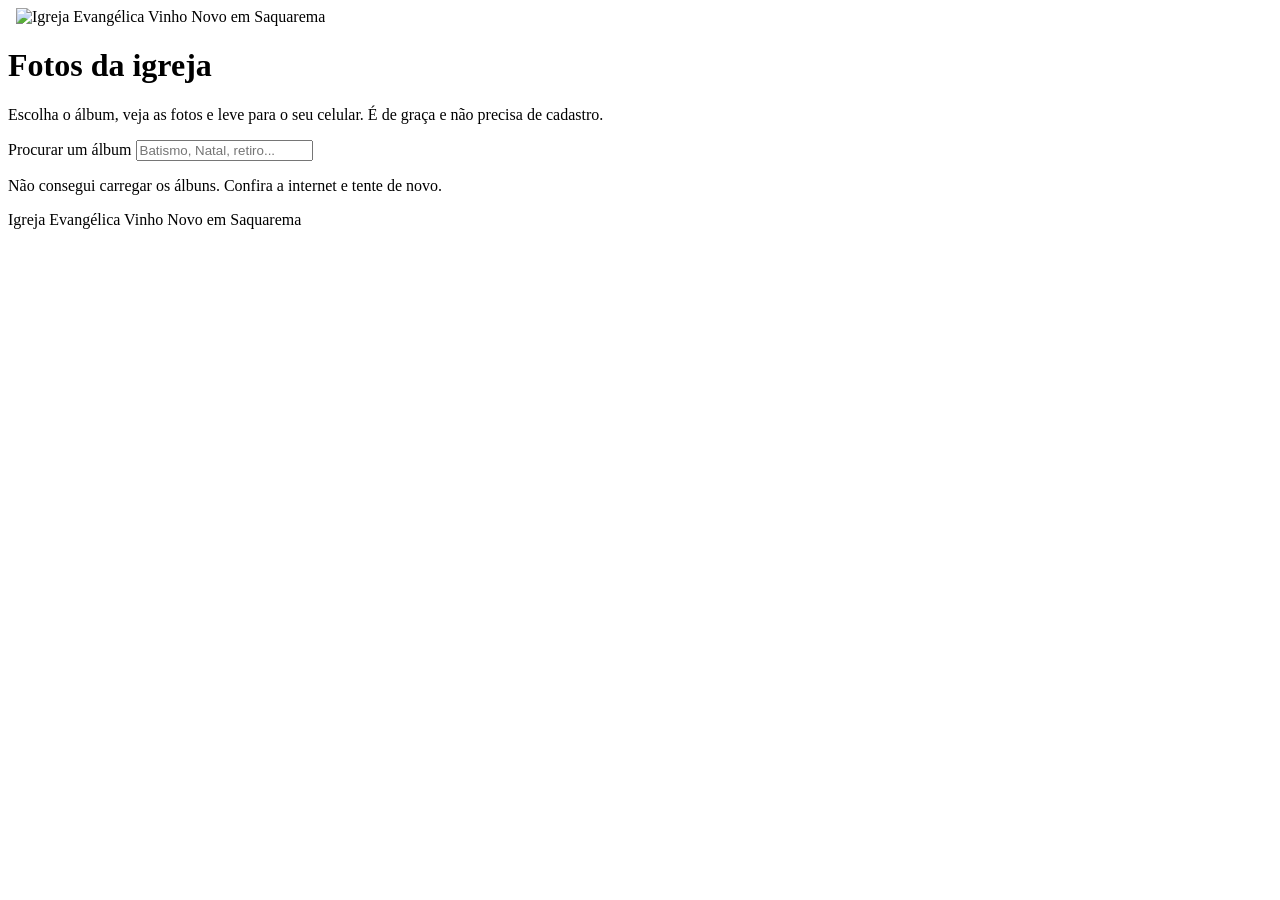
==== site/index.html @ 81569922 "Site de fotos da Igreja Vinho Novo em Saquarema Galeria pública para a igreja baixar as fotos dos cu" ====
<!doctype html>
<html lang="pt-BR">
<head>
<meta charset="utf-8">
<meta name="viewport" content="width=device-width, initial-scale=1, viewport-fit=cover">
<meta name="theme-color" content="#4A1B3A">
<title>Fotos — Vinho Novo Saquarema</title>
<meta name="description" content="Fotos dos cultos e eventos da Igreja Evangélica Vinho Novo em Saquarema, para baixar no celular.">
<link rel="icon" href="/logo.png">
<!-- Adicionar à tela de início: vira aplicativo, com ícone e nome próprios.
     O iOS arredonda o ícone sozinho; não precisa arredondar no arquivo. -->
<link rel="apple-touch-icon" href="/icone-180.png">
<link rel="manifest" href="/manifest.json">
<meta name="apple-mobile-web-app-capable" content="yes">
<meta name="mobile-web-app-capable" content="yes">
<meta name="apple-mobile-web-app-title" content="Vinho Novo">
<meta name="application-name" content="Vinho Novo">
<meta name="apple-mobile-web-app-status-bar-style" content="black">
<!-- Telas de abertura do iPhone (uma por tamanho de aparelho): sem elas,
     o app abre com um clarão branco antes do site. -->
<link rel="apple-touch-startup-image" href="/splash/splash-640x1136.png"
      media="(device-width: 320px) and (device-height: 568px) and (-webkit-device-pixel-ratio: 2) and (orientation: portrait)">
<link rel="apple-touch-startup-image" href="/splash/splash-750x1334.png"
      media="(device-width: 375px) and (device-height: 667px) and (-webkit-device-pixel-ratio: 2) and (orientation: portrait)">
<link rel="apple-touch-startup-image" href="/splash/splash-1242x2208.png"
      media="(device-width: 414px) and (device-height: 736px) and (-webkit-device-pixel-ratio: 3) and (orientation: portrait)">
<link rel="apple-touch-startup-image" href="/splash/splash-1125x2436.png"
      media="(device-width: 375px) and (device-height: 812px) and (-webkit-device-pixel-ratio: 3) and (orientation: portrait)">
<link rel="apple-touch-startup-image" href="/splash/splash-828x1792.png"
      media="(device-width: 414px) and (device-height: 896px) and (-webkit-device-pixel-ratio: 2) and (orientation: portrait)">
<link rel="apple-touch-startup-image" href="/splash/splash-1242x2688.png"
      media="(device-width: 414px) and (device-height: 896px) and (-webkit-device-pixel-ratio: 3) and (orientation: portrait)">
<link rel="apple-touch-startup-image" href="/splash/splash-1170x2532.png"
      media="(device-width: 390px) and (device-height: 844px) and (-webkit-device-pixel-ratio: 3) and (orientation: portrait)">
<link rel="apple-touch-startup-image" href="/splash/splash-1284x2778.png"
      media="(device-width: 428px) and (device-height: 926px) and (-webkit-device-pixel-ratio: 3) and (orientation: portrait)">
<link rel="apple-touch-startup-image" href="/splash/splash-1179x2556.png"
      media="(device-width: 393px) and (device-height: 852px) and (-webkit-device-pixel-ratio: 3) and (orientation: portrait)">
<link rel="apple-touch-startup-image" href="/splash/splash-1290x2796.png"
      media="(device-width: 430px) and (device-height: 932px) and (-webkit-device-pixel-ratio: 3) and (orientation: portrait)">
<link rel="apple-touch-startup-image" href="/splash/splash-1206x2622.png"
      media="(device-width: 402px) and (device-height: 874px) and (-webkit-device-pixel-ratio: 3) and (orientation: portrait)">
<link rel="apple-touch-startup-image" href="/splash/splash-1320x2868.png"
      media="(device-width: 440px) and (device-height: 956px) and (-webkit-device-pixel-ratio: 3) and (orientation: portrait)">
<link rel="stylesheet" href="/estilo.css">
</head>
<body>

<!-- Abertura: aparece no primeiro acesso, com a capa do vídeo e um botão.
     Nada toca sozinho — navegador de celular bloqueia isso o tempo todo. -->
<div class="abertura" id="abertura" hidden>
  <video class="abertura__video" id="aberturaVideo"
         src="/abertura-v3.mp4" poster="/abertura-capa.jpg" playsinline preload="metadata"
         aria-label="Vídeo de abertura da igreja"></video>
  <p class="abertura__aviso" id="aberturaAviso"></p>
  <div class="abertura__acoes">
    <button class="botao botao--ouro abertura__play" id="aberturaPlay" type="button">
      &#9654;&nbsp; Assistir o vídeo
    </button>
    <button class="botao botao--calmo" id="aberturaPular" type="button">Pular e ver as fotos</button>
  </div>
</div>

<div class="page">

  <header class="hero">
    <img class="hero__mark" src="/marca.png" alt="" aria-hidden="true">
    <img class="hero__mark hero__mark--2" src="/marca.png" alt="" aria-hidden="true">
    <img class="hero__logo" src="/logo.png" alt="Igreja Evangélica Vinho Novo em Saquarema">
    <h1 class="hero__titulo">Fotos da igreja</h1>
    <p class="hero__sub">Escolha o álbum, veja as fotos e leve para o seu celular. É de graça e não precisa de cadastro.</p>
  </header>

  <main class="conteudo">
    <div class="painel-branco">
      <label class="campo__rotulo" for="busca">Procurar um álbum</label>
      <input id="busca" class="busca" type="search" placeholder="Batismo, Natal, retiro..." autocomplete="off">

      <p id="recado" class="aviso">Carregando os álbuns...</p>
      <ul id="lista" class="albuns"></ul>
    </div>
  </main>

  <footer class="rodape">
    Igreja Evangélica Vinho Novo em Saquarema
  </footer>

</div>

<script>
// ---------------------------------------------------------------- abertura
// O vídeo abre o site no primeiro acesso: aparece a capa dele com dois
// botões — assistir (com som) ou pular. Nada toca sozinho, porque navegador
// de celular bloqueia autoplay e a pessoa ficava olhando tela parada.
(function () {
  "use strict";

  var caixa = document.getElementById("abertura");
  var video = document.getElementById("aberturaVideo");
  var pagina = document.querySelector(".page");

  // A abertura roda só no PRIMEIRO acesso do aparelho. A marca fica no
  // navegador; se ele não deixar guardar (o navegador de dentro do WhatsApp
  // costuma bloquear), vai por cookie, que quase sempre passa.
  function jaViu() {
    // Endereço com "?video=1" mostra a abertura de novo, mesmo para quem já
    // viu. Serve para testar e para apresentar o vídeo a quem quiser rever.
    if (new URLSearchParams(location.search).get("video")) return false;
    // Voltando de um álbum: o próprio endereço diz que a abertura já passou.
    // Isso funciona mesmo onde o navegador proíbe guardar qualquer marca
    // (é o caso do navegador de dentro do WhatsApp).
    if (new URLSearchParams(location.search).get("ja")) return true;
    try { if (localStorage.getItem("abertura-vista") === "1") return true; } catch (e) { /* bloqueado */ }
    try { if (sessionStorage.getItem("abertura-vista") === "1") return true; } catch (e) { /* bloqueado */ }
    return document.cookie.indexOf("aberturaVista=1") !== -1;
  }
  function marcarVista() {
    try { localStorage.setItem("abertura-vista", "1"); } catch (e) { /* bloqueado */ }
    try { sessionStorage.setItem("abertura-vista", "1"); } catch (e) { /* bloqueado */ }
    try { document.cookie = "aberturaVista=1; max-age=31536000; path=/; samesite=lax"; } catch (e) { /* bloqueado */ }
  }

  if (jaViu()) return;

  function fechar() {
    if (caixa.classList.contains("abertura--saindo")) return;   // dois cliques
    marcarVista();
    caixa.classList.add("abertura--saindo");
    pagina.classList.remove("page--esperando");
    document.body.style.overflow = "";
    setTimeout(function () {
      caixa.hidden = true;
      try { video.pause(); video.removeAttribute("src"); video.load(); } catch (e) { /* nada */ }
    }, 650);
  }

  pagina.classList.add("page--esperando");
  caixa.hidden = false;
  document.body.style.overflow = "hidden";

  var aviso = document.getElementById("aberturaAviso");
  var play = document.getElementById("aberturaPlay");

  video.addEventListener("ended", fechar);
  // Se o arquivo não carregar, ninguém fica preso numa tela parada.
  video.addEventListener("error", fechar);

  document.getElementById("aberturaPular").addEventListener("click", function (e) {
    e.stopPropagation();
    fechar();
  });

  // O toque da pessoa é o que libera o som: navegador nenhum barra vídeo
  // que o próprio usuário mandou tocar.
  function assistir() {
    // Já está tocando mudo? Então o botão virou "ligar o som".
    if (!video.paused && video.muted) {
      video.muted = false;
      play.hidden = true;
      return;
    }

    aviso.textContent = "Carregando...";
    video.muted = false;
    video.play().then(function () {
      aviso.textContent = "";
      play.hidden = true;
    }).catch(function () {
      // Recusou com som: tenta mudo e deixa o botão para ligar o áudio.
      video.muted = true;
      video.play().then(function () {
        aviso.textContent = "";
        play.textContent = "Ativar o som";
      }).catch(function () {
        // Não deixou de jeito nenhum: mostra as fotos em vez de insistir.
        fechar();
      });
    });
  }
  play.addEventListener("click", function (e) { e.stopPropagation(); assistir(); });
  video.addEventListener("click", function () { if (video.paused) assistir(); });
  video.addEventListener("playing", function () { aviso.textContent = ""; });

  // Internet fraca no meio do vídeo: se o tempo parar de andar por uns 8
  // segundos, a abertura sai em vez de deixar a tela travada.
  var ultimo = 0, parado = 0;
  var vigia = setInterval(function () {
    if (caixa.hidden) { clearInterval(vigia); return; }
    if (video.paused) { parado = 0; return; }          // ainda não começou: sem pressa
    if (video.currentTime > ultimo + 0.1) { ultimo = video.currentTime; parado = 0; return; }
    parado += 1;
    if (parado >= 2) { clearInterval(vigia); fechar(); }
  }, 4000);
})();

// ---------------------------------------------------------------- galeria
(function () {
  "use strict";

  var lista = document.getElementById("lista");
  var recado = document.getElementById("recado");
  var busca = document.getElementById("busca");
  var albuns = [];

  var MESES = ["janeiro", "fevereiro", "março", "abril", "maio", "junho",
               "julho", "agosto", "setembro", "outubro", "novembro", "dezembro"];

  // "2026-08-15" -> "15 de agosto de 2026"
  function porExtenso(data) {
    var p = String(data || "").split("-");
    if (p.length !== 3) return "";
    return Number(p[2]) + " de " + MESES[Number(p[1]) - 1] + " de " + p[0];
  }

  function contagem(n) {
    return n + (n === 1 ? " foto" : " fotos");
  }

  function mostrarRecado(texto, tipo) {
    recado.textContent = texto;
    recado.className = "aviso" + (tipo ? " aviso--" + tipo : "");
    recado.hidden = !texto;
  }

  function desenhar() {
    var termo = busca.value.trim().toLowerCase();
    var visiveis = albuns.filter(function (a) {
      if (!termo) return true;
      return (a.titulo + " " + a.descricao + " " + porExtenso(a.data_evento)).toLowerCase().indexOf(termo) !== -1;
    });

    lista.textContent = "";
    visiveis.forEach(function (a, indice) {
      var item = document.createElement("li");

      var link = document.createElement("a");
      link.className = "album";
      link.href = "/album/" + encodeURIComponent(a.slug);

      if (a.capa) {
        var img = document.createElement("img");
        img.className = "album__capa";
        img.src = a.capa;
        img.alt = "";
        img.loading = "lazy";
        link.appendChild(img);
      } else {
        var vazia = document.createElement("div");
        vazia.className = "album__vazia";
        vazia.textContent = "Sem fotos ainda";
        link.appendChild(vazia);
      }

      var corpo = document.createElement("div");
      corpo.className = "album__corpo";

      var titulo = document.createElement("h2");
      titulo.className = "album__titulo";
      titulo.textContent = a.titulo;
      corpo.appendChild(titulo);

      var meta = document.createElement("p");
      meta.className = "album__meta";
      meta.textContent = porExtenso(a.data_evento) + " • " + contagem(a.fotos);
      corpo.appendChild(meta);

      if (a.descricao) {
        var desc = document.createElement("p");
        desc.className = "album__desc";
        desc.textContent = a.descricao;
        corpo.appendChild(desc);
      }

      link.appendChild(corpo);
      item.appendChild(link);
      // um card depois do outro, bem de leve
      item.style.animationDelay = Math.min(indice * 45, 400) + "ms";
      lista.appendChild(item);
    });

    if (!albuns.length) {
      mostrarRecado("Ainda não há álbuns publicados. Volte em breve.", "");
    } else if (!visiveis.length) {
      mostrarRecado("Nenhum álbum com esse nome.", "");
    } else {
      mostrarRecado("", "");
    }
  }

  busca.addEventListener("input", desenhar);

  fetch("/api/albuns")
    .then(function (r) { return r.ok ? r.json() : Promise.reject(new Error("http " + r.status)); })
    .then(function (dado) {
      albuns = dado.albuns || [];
      desenhar();
    })
    .catch(function () {
      mostrarRecado("Não consegui carregar os álbuns. Confira a internet e tente de novo.", "erro");
    });
})();
</script>
</body>
</html>
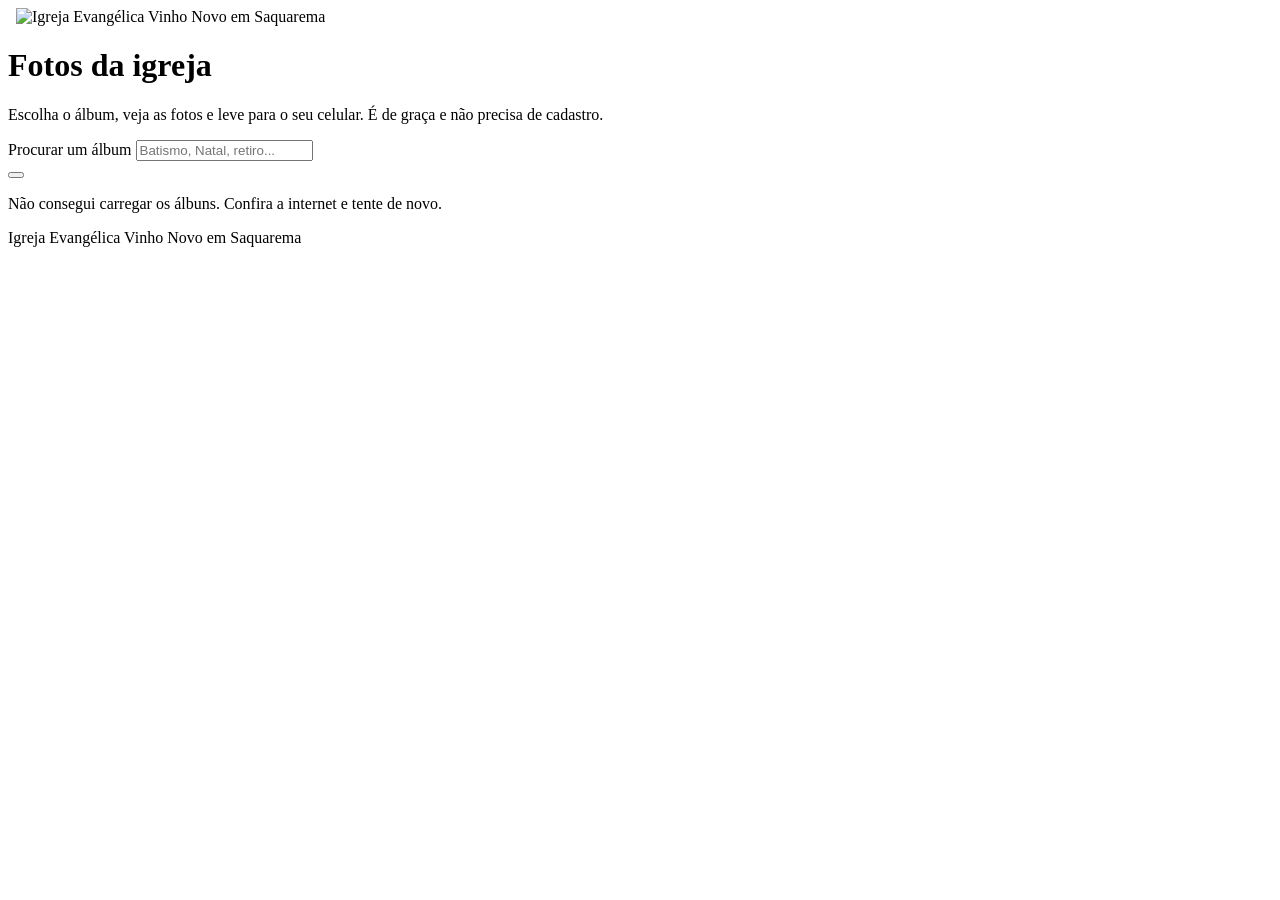
==== commit df21c6ca: "Aviso no celular quando entra álbum novo Quem quiser recebe notificação: um botão na página inicial " ====
--- a/site/index.html
+++ b/site/index.html
@@ -46,21 +46,6 @@
 </head>
 <body>
 
-<!-- Abertura: aparece no primeiro acesso, com a capa do vídeo e um botão.
-     Nada toca sozinho — navegador de celular bloqueia isso o tempo todo. -->
-<div class="abertura" id="abertura" hidden>
-  <video class="abertura__video" id="aberturaVideo"
-         src="/abertura-v3.mp4" poster="/abertura-capa.jpg" playsinline preload="metadata"
-         aria-label="Vídeo de abertura da igreja"></video>
-  <p class="abertura__aviso" id="aberturaAviso"></p>
-  <div class="abertura__acoes">
-    <button class="botao botao--ouro abertura__play" id="aberturaPlay" type="button">
-      &#9654;&nbsp; Assistir o vídeo
-    </button>
-    <button class="botao botao--calmo" id="aberturaPular" type="button">Pular e ver as fotos</button>
-  </div>
-</div>
-
 <div class="page">
 
   <header class="hero">
@@ -76,6 +61,11 @@
       <label class="campo__rotulo" for="busca">Procurar um álbum</label>
       <input id="busca" class="busca" type="search" placeholder="Batismo, Natal, retiro..." autocomplete="off">
 
+      <div class="barra escondido" id="avisoCaixa">
+        <button class="botao botao--calmo botao--miudo" id="avisoBotao" type="button"></button>
+        <span class="barra__conta" id="avisoTexto"></span>
+      </div>
+
       <p id="recado" class="aviso">Carregando os álbuns...</p>
       <ul id="lista" class="albuns"></ul>
     </div>
@@ -88,109 +78,105 @@
 </div>
 
 <script>
-// ---------------------------------------------------------------- abertura
-// O vídeo abre o site no primeiro acesso: aparece a capa dele com dois
-// botões — assistir (com som) ou pular. Nada toca sozinho, porque navegador
-// de celular bloqueia autoplay e a pessoa ficava olhando tela parada.
+// ----------------------------------------------------------------- avisos
+// Quem quiser é avisado no celular quando entrar álbum novo. No iPhone só
+// funciona depois de "Adicionar à Tela de Início"; no Android funciona no
+// navegador mesmo.
 (function () {
   "use strict";
 
-  var caixa = document.getElementById("abertura");
-  var video = document.getElementById("aberturaVideo");
-  var pagina = document.querySelector(".page");
-
-  // A abertura roda só no PRIMEIRO acesso do aparelho. A marca fica no
-  // navegador; se ele não deixar guardar (o navegador de dentro do WhatsApp
-  // costuma bloquear), vai por cookie, que quase sempre passa.
-  function jaViu() {
-    // Endereço com "?video=1" mostra a abertura de novo, mesmo para quem já
-    // viu. Serve para testar e para apresentar o vídeo a quem quiser rever.
-    if (new URLSearchParams(location.search).get("video")) return false;
-    // Voltando de um álbum: o próprio endereço diz que a abertura já passou.
-    // Isso funciona mesmo onde o navegador proíbe guardar qualquer marca
-    // (é o caso do navegador de dentro do WhatsApp).
-    if (new URLSearchParams(location.search).get("ja")) return true;
-    try { if (localStorage.getItem("abertura-vista") === "1") return true; } catch (e) { /* bloqueado */ }
-    try { if (sessionStorage.getItem("abertura-vista") === "1") return true; } catch (e) { /* bloqueado */ }
-    return document.cookie.indexOf("aberturaVista=1") !== -1;
-  }
-  function marcarVista() {
-    try { localStorage.setItem("abertura-vista", "1"); } catch (e) { /* bloqueado */ }
-    try { sessionStorage.setItem("abertura-vista", "1"); } catch (e) { /* bloqueado */ }
-    try { document.cookie = "aberturaVista=1; max-age=31536000; path=/; samesite=lax"; } catch (e) { /* bloqueado */ }
-  }
-
-  if (jaViu()) return;
-
-  function fechar() {
-    if (caixa.classList.contains("abertura--saindo")) return;   // dois cliques
-    marcarVista();
-    caixa.classList.add("abertura--saindo");
-    pagina.classList.remove("page--esperando");
-    document.body.style.overflow = "";
-    setTimeout(function () {
-      caixa.hidden = true;
-      try { video.pause(); video.removeAttribute("src"); video.load(); } catch (e) { /* nada */ }
-    }, 650);
-  }
-
-  pagina.classList.add("page--esperando");
-  caixa.hidden = false;
-  document.body.style.overflow = "hidden";
-
-  var aviso = document.getElementById("aberturaAviso");
-  var play = document.getElementById("aberturaPlay");
-
-  video.addEventListener("ended", fechar);
-  // Se o arquivo não carregar, ninguém fica preso numa tela parada.
-  video.addEventListener("error", fechar);
-
-  document.getElementById("aberturaPular").addEventListener("click", function (e) {
-    e.stopPropagation();
-    fechar();
-  });
-
-  // O toque da pessoa é o que libera o som: navegador nenhum barra vídeo
-  // que o próprio usuário mandou tocar.
-  function assistir() {
-    // Já está tocando mudo? Então o botão virou "ligar o som".
-    if (!video.paused && video.muted) {
-      video.muted = false;
-      play.hidden = true;
-      return;
-    }
-
-    aviso.textContent = "Carregando...";
-    video.muted = false;
-    video.play().then(function () {
-      aviso.textContent = "";
-      play.hidden = true;
+  if (!("serviceWorker" in navigator) || !("PushManager" in window) || !("Notification" in window)) return;
+
+  var caixa = document.getElementById("avisoCaixa");
+  var botao = document.getElementById("avisoBotao");
+  var texto = document.getElementById("avisoTexto");
+  var registro = null;
+  var chavePublica = "";
+
+  // A chave vem em base64url e o navegador quer bytes.
+  function paraBytes(base64url) {
+    var base64 = (base64url + "=".repeat((4 - base64url.length % 4) % 4))
+      .replace(/-/g, "+").replace(/_/g, "/");
+    var cru = atob(base64);
+    var bytes = new Uint8Array(cru.length);
+    for (var i = 0; i < cru.length; i++) bytes[i] = cru.charCodeAt(i);
+    return bytes;
+  }
+
+  function mostrar(modo, recado) {
+    caixa.classList.remove("escondido");
+    botao.textContent = modo === "sair" ? "Desligar os avisos" : "Receber aviso de álbum novo";
+    botao.disabled = false;
+    texto.textContent = recado || "";
+    botao.onclick = modo === "sair" ? desligar : ligar;
+  }
+
+  function contar(inscricao, sair) {
+    var dados = sair
+      ? { endpoint: inscricao.endpoint, sair: true }
+      : (function () {
+          var j = inscricao.toJSON();
+          return { endpoint: inscricao.endpoint, p256dh: j.keys.p256dh, auth: j.keys.auth };
+        })();
+    return fetch("/api/inscrever", {
+      method: "POST",
+      headers: { "Content-Type": "application/json" },
+      body: JSON.stringify(dados)
+    });
+  }
+
+  function ligar() {
+    botao.disabled = true;
+    texto.textContent = "Pedindo permissão...";
+    Notification.requestPermission().then(function (permissao) {
+      if (permissao !== "granted") {
+        mostrar("entrar", permissao === "denied"
+          ? "Você bloqueou os avisos nas configurações do navegador."
+          : "Sem problema — você pode ligar depois.");
+        return;
+      }
+      return registro.pushManager.subscribe({
+        userVisibleOnly: true,
+        applicationServerKey: paraBytes(chavePublica)
+      }).then(function (inscricao) {
+        return contar(inscricao, false).then(function () {
+          mostrar("sair", "Pronto! Você será avisado quando entrar álbum novo.");
+        });
+      });
     }).catch(function () {
-      // Recusou com som: tenta mudo e deixa o botão para ligar o áudio.
-      video.muted = true;
-      video.play().then(function () {
-        aviso.textContent = "";
-        play.textContent = "Ativar o som";
-      }).catch(function () {
-        // Não deixou de jeito nenhum: mostra as fotos em vez de insistir.
-        fechar();
-      });
-    });
-  }
-  play.addEventListener("click", function (e) { e.stopPropagation(); assistir(); });
-  video.addEventListener("click", function () { if (video.paused) assistir(); });
-  video.addEventListener("playing", function () { aviso.textContent = ""; });
-
-  // Internet fraca no meio do vídeo: se o tempo parar de andar por uns 8
-  // segundos, a abertura sai em vez de deixar a tela travada.
-  var ultimo = 0, parado = 0;
-  var vigia = setInterval(function () {
-    if (caixa.hidden) { clearInterval(vigia); return; }
-    if (video.paused) { parado = 0; return; }          // ainda não começou: sem pressa
-    if (video.currentTime > ultimo + 0.1) { ultimo = video.currentTime; parado = 0; return; }
-    parado += 1;
-    if (parado >= 2) { clearInterval(vigia); fechar(); }
-  }, 4000);
+      mostrar("entrar", "Não consegui ligar os avisos neste aparelho.");
+    });
+  }
+
+  function desligar() {
+    botao.disabled = true;
+    registro.pushManager.getSubscription().then(function (inscricao) {
+      if (!inscricao) { mostrar("entrar", ""); return; }
+      return contar(inscricao, true)
+        .then(function () { return inscricao.unsubscribe(); })
+        .then(function () { mostrar("entrar", "Avisos desligados."); });
+    }).catch(function () { mostrar("sair", "Não consegui desligar agora."); });
+  }
+
+  navigator.serviceWorker.register("/sw.js").then(function (reg) {
+    registro = reg;
+    return fetch("/api/chave-aviso").then(function (r) { return r.json(); });
+  }).then(function (dado) {
+    if (!dado || !dado.ligado) return;          // avisos não configurados
+    chavePublica = dado.chave;
+    return registro.pushManager.getSubscription().then(function (inscricao) {
+      if (inscricao) {
+        mostrar("sair", "");
+      } else if (Notification.permission === "denied") {
+        // Já bloqueou antes: explica em vez de sumir sem dizer nada.
+        caixa.classList.remove("escondido");
+        botao.classList.add("escondido");
+        texto.textContent = "Os avisos estão bloqueados para este site nas configurações do navegador.";
+      } else {
+        mostrar("entrar", "");
+      }
+    });
+  }).catch(function () { /* sem avisos: a galeria funciona igual */ });
 })();
 
 // ---------------------------------------------------------------- galeria
